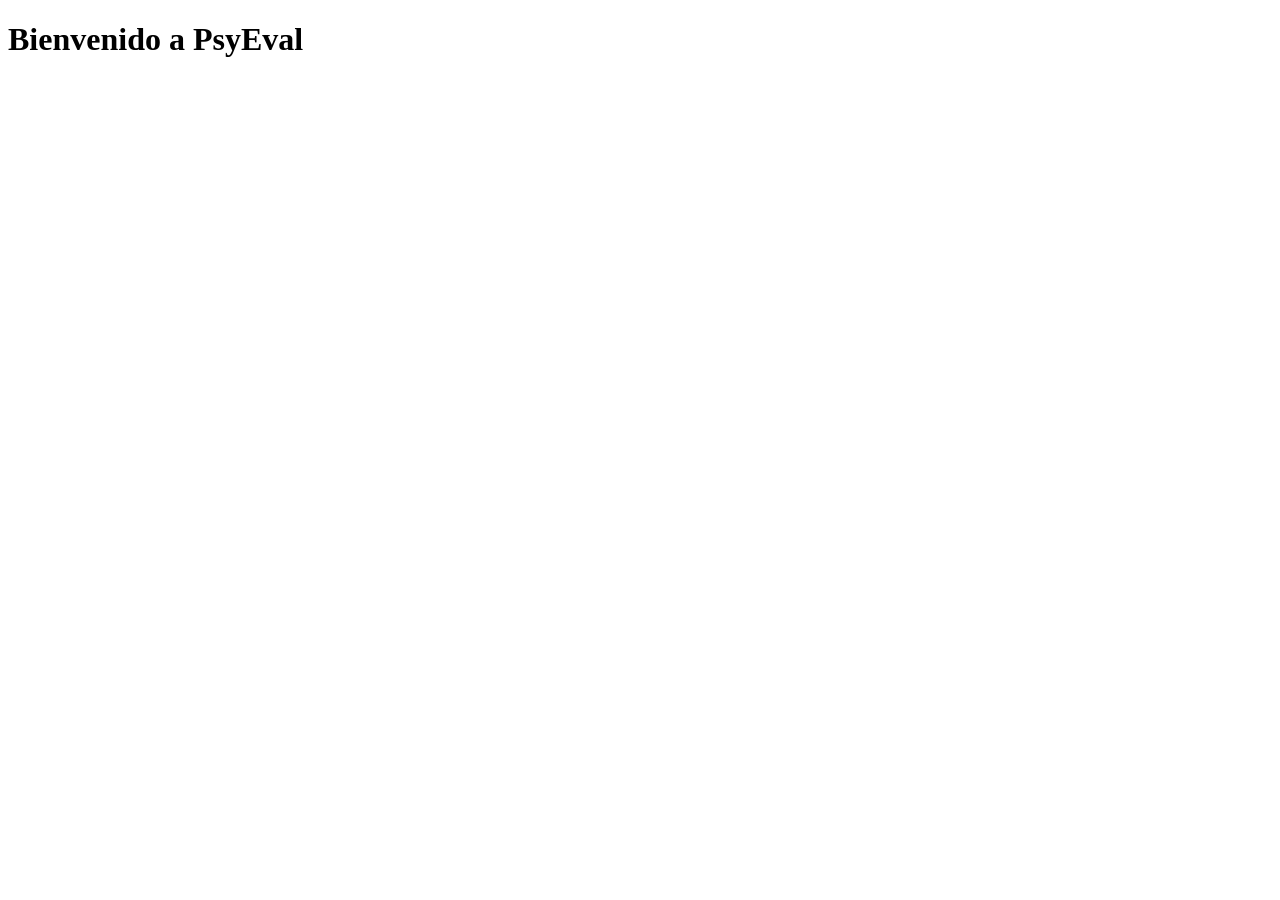
==== index.html @ fc66ef2e "Estructura inicial del proyecto" ====
<!DOCTYPE html>
<html lang="es">

<head>
    <meta charset="UTF-8">
    <meta name="viewport" content="width=device-width, initial-scale=1.0">
    <title>PsyEval - Plataforma de Evaluaciones Psicológicas</title>

    <link rel="stylesheet" href="css/style.css">
</head>

<body>

    <h1>Bienvenido a PsyEval</h1>

</body>

</html>
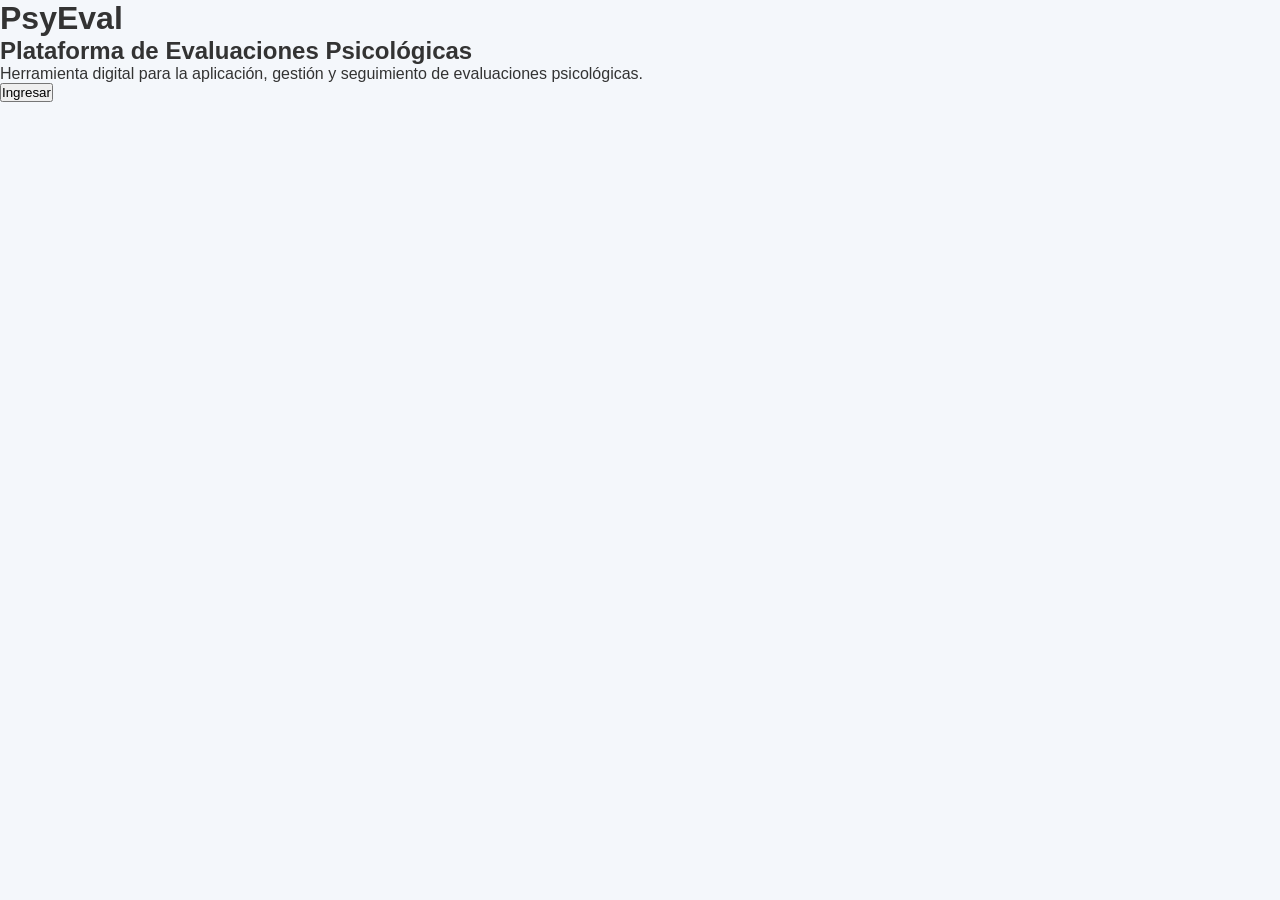
==== commit e380e0ed: "Estructura" ====
--- a/index.html
+++ b/index.html
@@ -1,6 +1,6 @@
 <!DOCTYPE html>
 <html lang="es">
-
+ 
 <head>
     <meta charset="UTF-8">
     <meta name="viewport" content="width=device-width, initial-scale=1.0">
@@ -11,7 +11,22 @@
 
 <body>
 
-    <h1>Bienvenido a PsyEval</h1>
+    <div class="contenedor">
+
+        <h1>PsyEval</h1>
+
+        <h2>Plataforma de Evaluaciones Psicológicas</h2>
+
+        <p>
+            Herramienta digital para la aplicación,
+            gestión y seguimiento de evaluaciones psicológicas.
+        </p>
+
+        <button>
+            Ingresar
+        </button>
+
+    </div>
 
 </body>
 
--- a/css/style.css
+++ b/css/style.css
@@ -0,0 +1,11 @@
+*{
+    margin:0;
+    padding:0;
+    box-sizing:border-box;
+}
+
+body{
+    font-family: Arial, sans-serif;
+    background:#f4f7fb;
+    color:#333;
+}
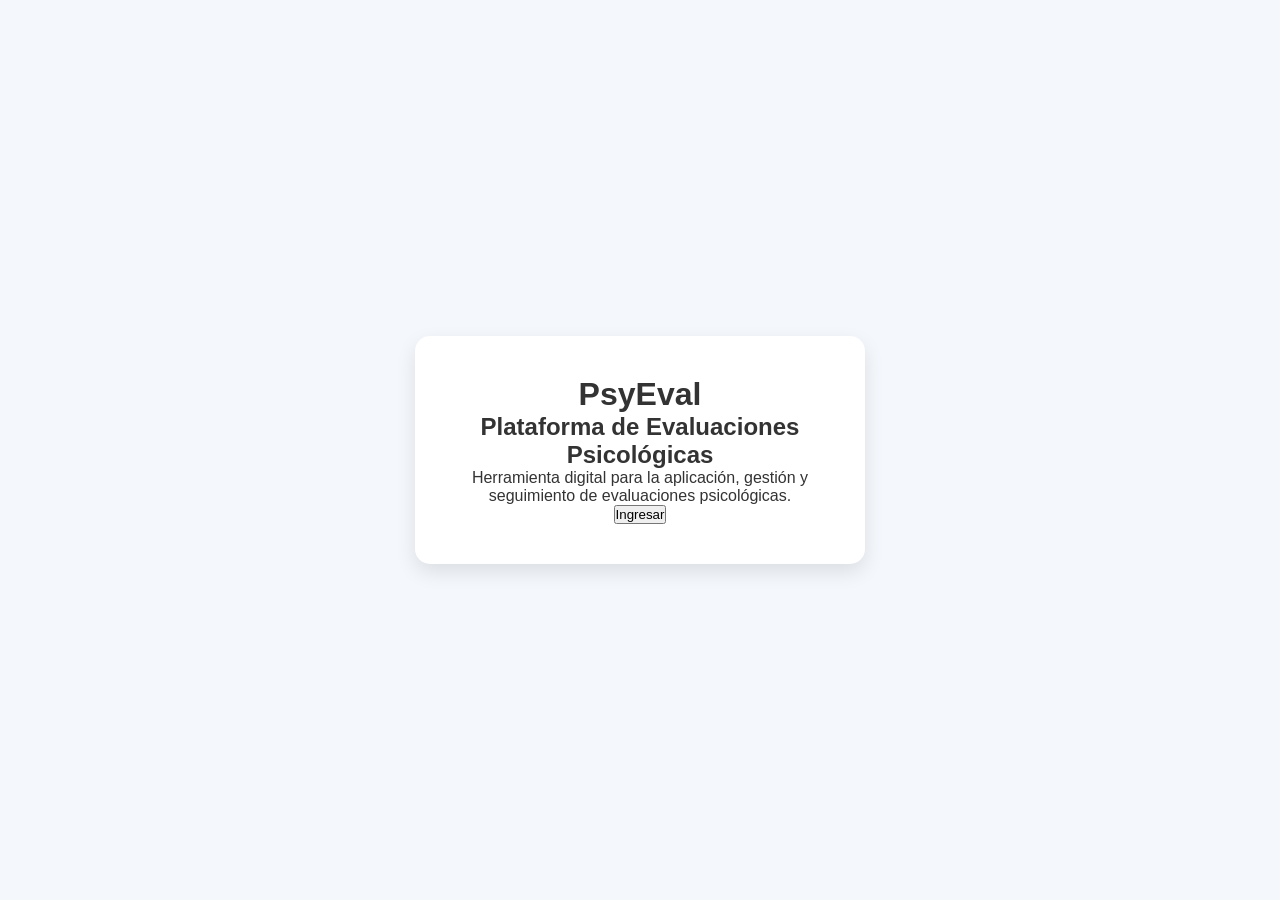
==== commit 6f66fd7f: "Estructura" ====
--- a/index.html
+++ b/index.html
@@ -22,9 +22,11 @@
             gestión y seguimiento de evaluaciones psicológicas.
         </p>
 
-        <button>
-            Ingresar
-        </button>
+ <a href="pages/login.html">
+    <button>
+        Ingresar
+    </button>
+</a>
 
     </div>
 
--- a/css/style.css
+++ b/css/style.css
@@ -8,4 +8,26 @@
     font-family: Arial, sans-serif;
     background:#f4f7fb;
     color:#333;
+
+    height:100vh;
+    display:flex;
+    justify-content:center;
+    align-items:center;
+}
+
+
+.contenedor{
+
+    background:white;
+
+    width:450px;
+
+    padding:40px;
+
+    border-radius:15px;
+
+    text-align:center;
+
+    box-shadow:0px 8px 20px rgba(0,0,0,0.1);
+
 }
